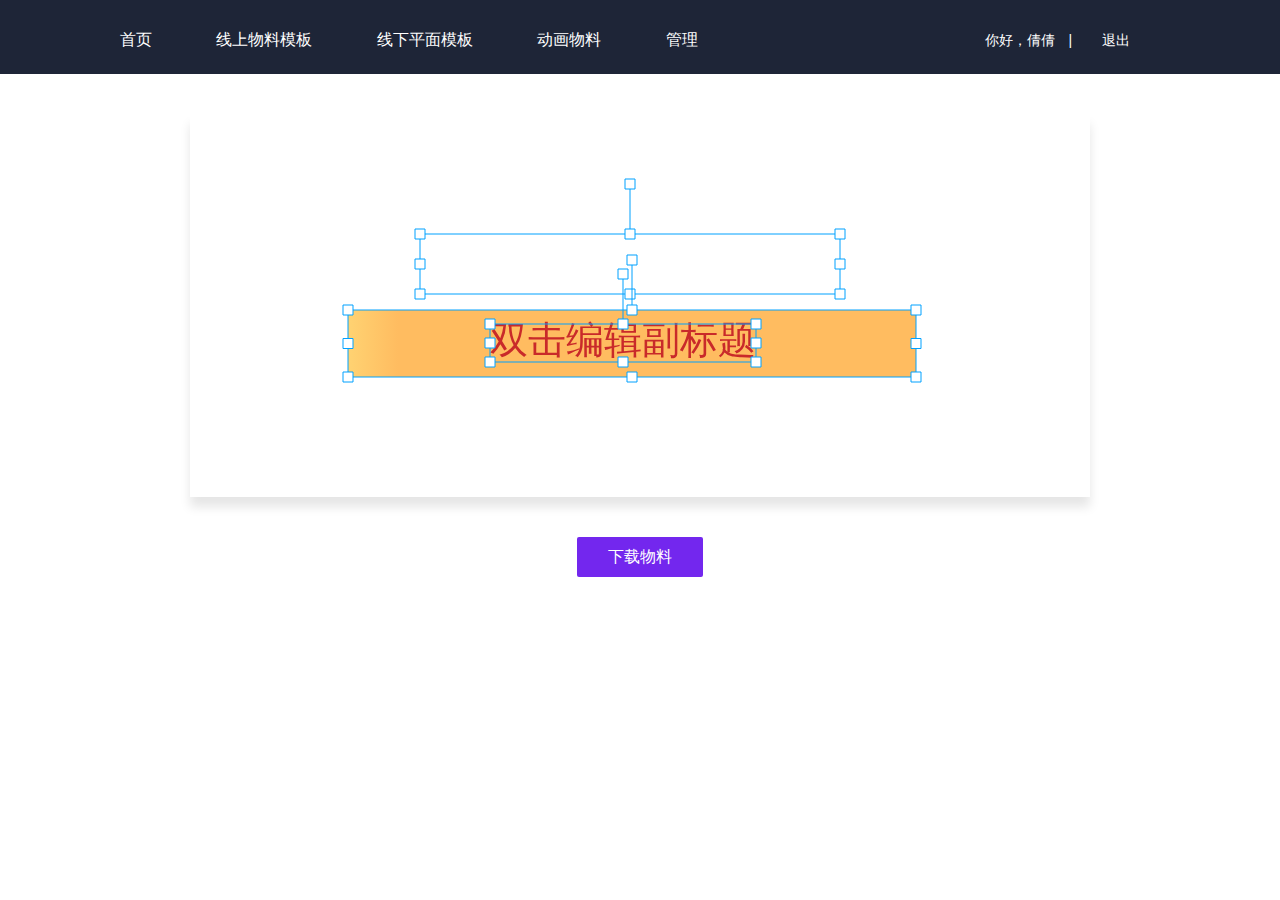
==== design.html @ 137e907a "dd" ====
<!DOCTYPE html>
<html lang="zh">
<head>
<meta charset="utf-8"> 
<link rel="stylesheet" type="text/css" href="style.css">
<title>WOUI智能物料设计平台</title>
<style>
      #container{
        width: 900px;
        height: 383px;
        background: #fff;
        margin: 0 auto;
        margin-top: 40px;
      }
      #save{
        background: #7327EE;
        width: 126px;
        height: 40px;
        border-radius: 2px;
        font-size: 16px;
        outline:none;
        border: 0px;
        color: #fff;
        cursor: pointer;
        margin: 0 auto;
        display: block;
        margin-top: 40px;
}
       #save:hover{
  background: #2B5EF9;
}
</style>
<script src="konva.js"></script>
<script src="http://apps.bdimg.com/libs/jquery/1.8.3/jquery.js"></script>
<script type="text/javascript">
window.onload=function(){
    var oHeader = document.getElementById('header-3');
    var oDiv=document.getElementById('div1');
	var aDiv=oDiv.getElementsByTagName('div');
	$(window).on('scroll', function() {
	        scroll()
	    });
 		var aA1 = oHeader.getElementsByTagName('a');
 		var aLi = oHeader.getElementsByTagName('li'); 		
 		for (var i = 0; i<aLi.length; i++) {            
            aLi[i].index=i;
		    aLi[i].onclick=function () {
				for (var i = 0; i<aLi.length; i++) {
	            aLi[i].className='';
				}
			    this.className='active';		  
	    };
 	};

}
</script>
</head>
<body style="overflow:hidden">
<div id="header-3">
	<div class="nav-left">
		<ul>
			<li><a href="index.html">首页</a></li>
			<li><a href="javascript:;">线上物料模板</a></li>
			<li><a href="javascript:;">线下平面模板</a></li>
			<li><a href="javascript:;">动画物料</a></li>
			<li><a href="javascript:;">管理</a></li>
		</ul>
	</div>
	<div class="nav-right">
		<ul>
			<li>你好，<span>倩倩</span></li>
			<li>|<a class="exit" href="javascript:;">退出
              <i class="c-icon"></i>
			</a></li>
		</ul>
	</div>
</div>
<div id="container" onmousewheel="return zoomImg(this)">	</div>
<div id="buttons"><button id="save">下载物料</button></div>
<div id="footer-2">
	<div id="copyright"></div>
	<div id="fri-link"><img src=""></div>
</div>

<script src="drawtext.js"></script>
<script>    
 //   js代码       
 function zoomImg(obj){          
  // 一开始默认是100%         
   let zoom = parseInt(obj.style.zoom, 10) || 100;       
     // 滚轮滚一下wheelDelta的值增加或减少120         
   zoom += event.wheelDelta/12;      
      if(zoom>0)    {          
   obj.style.zoom = zoom + '%';  
    }    
      return false;      
  }
</script>
<script>
      
      //创建一个舞台
      var stage = new Konva.Stage({
        container: 'container', //获取div元素的ID
        width: 900,
        height: 383,
     
      });

       var GUIDELINE_OFFSET = 3;
      
      //创建一个层
      var layer = new Konva.Layer();
      var group1 = new Konva.Group();
      layer.add(group1);




      // main API:
      var imageObj = new Image();
      imageObj.onload = function() {
        var yoda = new Konva.Image({
          x: 0,
          y: 0,
          image: imageObj,
          width: 900,
          height: 383,
          crossOrigin:"anonymous",
        });
        
        
        // add the shape to the layer
        group1.add(yoda);
        layer.batchDraw();
        yoda.zIndex(0);


      };
      
      imageObj.src = 'img/iii.png'; 



     

      
      //创建一个文本
      var textNode = new Konva.Text({
        text: '双击编辑主标题',
        x: 230,
        y: 120,
        fontSize: 60,
        fill: '#fff',
        align:'center',
        verticalAlign:'middle',
        draggable: true,
        name: 'object'

      });

      var textNode2 = new Konva.Text({
        text: '双击编辑副标题',
        x: 300,
        y: 210,
        fontSize: 38,
        fill: '#C92A2A',
        align:'center',
        verticalAlign:'middle',
        draggable: true,
        name: 'object'

      });

      group1.add(textNode);
      layer.add(textNode2);
      //矩形
      var rect1 = new Konva.Rect({
        x: 158,
        y: 196,
        width: 568,
        height: 67,
        fillLinearGradientStartPoint: { x: -50, y: 0 },
        fillLinearGradientEndPoint: { x: 50, y: 0 },
        fillLinearGradientColorStops: [0, '#FFE984', 1, '#FFBC60'],
        draggable: true,
        name: 'object'
      });

      group1.add(rect1);



      stage.add(layer); //把层添加到舞台

      var tr = new Konva.Transformer({
        node: textNode,

        keepRatio: true,
        // set minimum width of text
        boundBoxFunc: function(oldBox, newBox) {
          newBox.width = Math.max(30, newBox.width);
          return newBox;
        }
      });
        
        var tr2 = new Konva.Transformer({
        node: textNode2,

        keepRatio: true,
        // set minimum width of text
        boundBoxFunc: function(oldBox, newBox) {
          newBox.width = Math.max(30, newBox.width);
          return newBox;
        }
      });

   
      layer.add(tr);
      layer.add(tr2);

      textNode.on('mousedown', function() {
        tr.show();
      });
      layer.draw();
      textNode2.on('mousedown', function() {
        tr2.show();
      });
      layer.draw();

       stage.on('click', function() {
        tr.hide();
        tr2.hide();
        tr3.hide();
      });
      layer.draw();

      var tr3 = new Konva.Transformer({
        node: rect1,
        centeredScaling: false
      });
      layer.add(tr3);
      

      rect1.on('mousedown', function() {
        tr3.show();
      });
      layer.draw();
      rect1.on('mouseout', function() {
        tr3.hide();
      });
      


      //画出所有
      layer.draw();















      textNode.on('dblclick', () => {
        // hide text node and transformer:
        textNode.hide();
        tr.show();
        layer.draw();

        // create textarea over canvas with absolute position
        // first we need to find position for textarea
        // how to find it?

        // at first lets find position of text node relative to the stage:
        var textPosition = textNode.absolutePosition();

        // then lets find position of stage container on the page:
        var stageBox = stage.container().getBoundingClientRect();

        // so position of textarea will be the sum of positions above:
        var areaPosition = {
          x: stageBox.left + textPosition.x,
          y: stageBox.top + textPosition.y
        };



        // create textarea and style it
        var textarea = document.createElement('textarea');
        document.body.appendChild(textarea);

        // apply many styles to match text on canvas as close as possible
        // remember that text rendering on canvas and on the textarea can be different
        // and sometimes it is hard to make it 100% the same. But we will try...
        textarea.value = textNode.text();
        textarea.style.position = 'absolute';
        textarea.style.top = areaPosition.y + 'px';
        textarea.style.left = areaPosition.x + 'px';
        textarea.style.width = textNode.width() - textNode.padding() * 2 + 'px';
        textarea.style.height =
          textNode.height() - textNode.padding() * 2 + 5 + 'px';
        textarea.style.fontSize = textNode.fontSize() + 'px';
        textarea.style.border = 'none';
        textarea.style.padding = '0px';
        textarea.style.margin = '0px';
        textarea.style.overflow = 'hidden';
        textarea.style.background = 'none';
        textarea.style.outline = 'none';
        textarea.style.resize = 'none';
        textarea.style.lineHeight = textNode.lineHeight();
        textarea.style.fontFamily = textNode.fontFamily();
        textarea.style.transformOrigin = 'left top';
        textarea.style.textAlign = textNode.align();
        textarea.style.color = textNode.fill();
        rotation = textNode.rotation();
        var transform = '';
        if (rotation) {
          transform += 'rotateZ(' + rotation + 'deg)';
        }

        var px = 0;
        // also we need to slightly move textarea on firefox
        // because it jumps a bit
        var isFirefox =
          navigator.userAgent.toLowerCase().indexOf('firefox') > -1;
        if (isFirefox) {
          px += 2 + Math.round(textNode.fontSize() / 20);
        }
        transform += 'translateY(-' + px + 'px)';

        textarea.style.transform = transform;

        // reset height
        textarea.style.height = 'auto';
        // after browsers resized it we can set actual value
        textarea.style.height = textarea.scrollHeight + 3 + 'px';

        textarea.focus();

        function removeTextarea() {
          textarea.parentNode.removeChild(textarea);
          window.removeEventListener('click', handleOutsideClick);
          textNode.show();
          tr.hide();
          tr.forceUpdate();
          layer.draw();
        }

        function setTextareaWidth(newWidth) {
          if (!newWidth) {
            // set width for placeholder
            newWidth = textNode.placeholder.length * textNode.fontSize();
          }
          // some extra fixes on different browsers
          var isSafari = /^((?!chrome|android).)*safari/i.test(
            navigator.userAgent
          );
          var isFirefox =
            navigator.userAgent.toLowerCase().indexOf('firefox') > -1;
          if (isSafari || isFirefox) {
            newWidth = Math.ceil(newWidth);
          }

          var isEdge =
            document.documentMode || /Edge/.test(navigator.userAgent);
          if (isEdge) {
            newWidth += 1;
          }
          textarea.style.width = newWidth + 'px';
        }

        textarea.addEventListener('keydown', function(e) {
          // hide on enter
          // but don't hide on shift + enter
          if (e.keyCode === 13 && !e.shiftKey) {
            textNode.text(textarea.value);
            removeTextarea();
          }
          // on esc do not set value back to node
          if (e.keyCode === 27) {
            removeTextarea();
          }
        });

        textarea.addEventListener('keydown', function(e) {
          scale = textNode.getAbsoluteScale().x;
          setTextareaWidth(textNode.width() * scale);
          textarea.style.height = 'auto';
          textarea.style.height =
            textarea.scrollHeight + textNode.fontSize() + 'px';
        });

        function handleOutsideClick(e) {
          if (e.target !== textarea) {
            textNode.text(textarea.value);
            removeTextarea();
          }
        }
        setTimeout(() => {
          window.addEventListener('click', handleOutsideClick);
        });
      });

      



      textNode2.on('dblclick', () => {
        // hide text node and transformer:
        textNode2.hide();
        tr2.show();
        layer.draw();

        // create textarea over canvas with absolute position
        // first we need to find position for textarea
        // how to find it?

        // at first lets find position of text node relative to the stage:
        var textPosition = textNode2.absolutePosition();

        // then lets find position of stage container on the page:
        var stageBox = stage.container().getBoundingClientRect();

        // so position of textarea will be the sum of positions above:
        var areaPosition = {
          x: stageBox.left + textPosition.x,
          y: stageBox.top + textPosition.y
        };

        

        // create textarea and style it
        var textarea = document.createElement('textarea');
        document.body.appendChild(textarea);

        // apply many styles to match text on canvas as close as possible
        // remember that text rendering on canvas and on the textarea can be different
        // and sometimes it is hard to make it 100% the same. But we will try...
        textarea.value = textNode2.text();
        textarea.style.position = 'absolute';
        textarea.style.top = areaPosition.y + 'px';
        textarea.style.left = areaPosition.x + 'px';
        textarea.style.width = textNode2.width() - textNode2.padding() * 2 + 'px';
        textarea.style.height =
          textNode2.height() - textNode2.padding() * 2 + 5 + 'px';
        textarea.style.fontSize = textNode2.fontSize() + 'px';
        textarea.style.border = 'none';
        textarea.style.padding = '0px';
        textarea.style.margin = '0px';
        textarea.style.overflow = 'hidden';
        textarea.style.background = 'none';
        textarea.style.outline = 'none';
        textarea.style.resize = 'none';
        textarea.style.lineHeight = textNode2.lineHeight();
        textarea.style.fontFamily = textNode2.fontFamily();
        textarea.style.transformOrigin = 'left top';
        textarea.style.textAlign = textNode2.align();
        textarea.style.color = textNode2.fill();
        rotation = textNode2.rotation();
        var transform = '';
        if (rotation) {
          transform += 'rotateZ(' + rotation + 'deg)';
        }

        var px = 0;
        // also we need to slightly move textarea on firefox
        // because it jumps a bit
        var isFirefox =
          navigator.userAgent.toLowerCase().indexOf('firefox') > -1;
        if (isFirefox) {
          px += 2 + Math.round(textNode2.fontSize() / 20);
        }
        transform += 'translateY(-' + px + 'px)';

        textarea.style.transform = transform;

        // reset height
        textarea.style.height = 'auto';
        // after browsers resized it we can set actual value
        textarea.style.height = textarea.scrollHeight + 3 + 'px';

        textarea.focus();

        function removeTextarea() {
          textarea.parentNode.removeChild(textarea);
          window.removeEventListener('click', handleOutsideClick);
          textNode2.show();
          tr2.hide();
          tr2.forceUpdate();
          layer.draw();
        }

        function setTextareaWidth(newWidth) {
          if (!newWidth) {
            // set width for placeholder
            newWidth = textNode2.placeholder.length * textNode2.fontSize();
          }
          // some extra fixes on different browsers
          var isSafari = /^((?!chrome|android).)*safari/i.test(
            navigator.userAgent
          );
          var isFirefox =
            navigator.userAgent.toLowerCase().indexOf('firefox') > -1;
          if (isSafari || isFirefox) {
            newWidth = Math.ceil(newWidth);
          }

          var isEdge =
            document.documentMode || /Edge/.test(navigator.userAgent);
          if (isEdge) {
            newWidth += 1;
          }
          textarea.style.width = newWidth + 'px';
        }

        textarea.addEventListener('keydown', function(e) {
          // hide on enter
          // but don't hide on shift + enter
          if (e.keyCode === 13 && !e.shiftKey) {
            textNode2.text(textarea.value);
            removeTextarea();
          }
          // on esc do not set value back to node
          if (e.keyCode === 27) {
            removeTextarea();
          }
        });

        textarea.addEventListener('keydown', function(e) {
          scale = textNode2.getAbsoluteScale().x;
          setTextareaWidth(textNode2.width() * scale);
          textarea.style.height = 'auto';
          textarea.style.height =
            textarea.scrollHeight + textNode2.fontSize() + 'px';
        });

        function handleOutsideClick(e) {
          if (e.target !== textarea) {
            textNode2.text(textarea.value);
            removeTextarea();
          }
        }
        setTimeout(() => {
          window.addEventListener('click', handleOutsideClick);
        });
      });
      

            // add the layer to the stage
      stage.add(layer);

      // save stage as a json string
      var json = stage.toJSON();

      console.log(json);

    </script>


    <script type="text/javascript">

       function downloadURI(uri, name) {
        var link = document.createElement('a');
        link.download = name;
        link.href = uri;
        document.body.appendChild(link);
        link.click();
        document.body.removeChild(link);
        delete link;
      }

      document.getElementById('save').addEventListener(
        'click',
        function() {
          var dataURL = stage.toDataURL({ pixelRatio: 1 });
          downloadURI(dataURL, 'stage.png');
        },
        false
      );

       link.on('click', function(e) {
        // if click on empty area - remove all transformers
        if (e.target === stage) {
          stage.find('Transformer').destroy();
          layer.draw();
          return;
        }
        // do nothing if clicked NOT on our rectangles
        if (!e.target.hasName('rect')) {
          return;
        }
        // remove old transformers
        // TODO: we can skip it if current rect is already selected
        stage.find('Transformer').destroy();

        // create new transformer
        var tr = new Konva.Transformer();
        layer.add(tr);
        tr.attachTo(e.target);
        layer.draw();
      });


</script>
<script type="text/javascript">
  // were can we snap our objects?
      function getLineGuideStops(skipShape) {
        // we can snap to stage borders and the center of the stage
        var vertical = [0, stage.width() / 2, stage.width()];
        var horizontal = [0, stage.height() / 2, stage.height()];

        // and we snap over edges and center of each object on the canvas
        stage.find('.object').forEach(guideItem => {
          if (guideItem === skipShape) {
            return;
          }
          var box = guideItem.getClientRect();
          // and we can snap to all edges of shapes
          vertical.push([box.x, box.x + box.width, box.x + box.width / 2]);
          horizontal.push([box.y, box.y + box.height, box.y + box.height / 2]);
        });
        return {
          vertical: vertical.flat(),
          horizontal: horizontal.flat()
        };
      }

      // what points of the object will trigger to snapping?
      // it can be just center of the object
      // but we will enable all edges and center
      function getObjectSnappingEdges(node) {
        var box = node.getClientRect();
        return {
          vertical: [
            {
              guide: Math.round(box.x),
              offset: Math.round(node.x() - box.x),
              snap: 'start'
            },
            {
              guide: Math.round(box.x + box.width / 2),
              offset: Math.round(node.x() - box.x - box.width / 2),
              snap: 'center'
            },
            {
              guide: Math.round(box.x + box.width),
              offset: Math.round(node.x() - box.x - box.width),
              snap: 'end'
            }
          ],
          horizontal: [
            {
              guide: Math.round(box.y),
              offset: Math.round(node.y() - box.y),
              snap: 'start'
            },
            {
              guide: Math.round(box.y + box.height / 2),
              offset: Math.round(node.y() - box.y - box.height / 2),
              snap: 'center'
            },
            {
              guide: Math.round(box.y + box.height),
              offset: Math.round(node.y() - box.y - box.height),
              snap: 'end'
            }
          ]
        };
      }

      // find all snapping possibilities
      function getGuides(lineGuideStops, itemBounds) {
        var resultV = [];
        var resultH = [];

        lineGuideStops.vertical.forEach(lineGuide => {
          itemBounds.vertical.forEach(itemBound => {
            var diff = Math.abs(lineGuide - itemBound.guide);
            // if the distance between guild line and object snap point is close we can consider this for snapping
            if (diff < GUIDELINE_OFFSET) {
              resultV.push({
                lineGuide: lineGuide,
                diff: diff,
                snap: itemBound.snap,
                offset: itemBound.offset
              });
            }
          });
        });

        lineGuideStops.horizontal.forEach(lineGuide => {
          itemBounds.horizontal.forEach(itemBound => {
            var diff = Math.abs(lineGuide - itemBound.guide);
            if (diff < GUIDELINE_OFFSET) {
              resultH.push({
                lineGuide: lineGuide,
                diff: diff,
                snap: itemBound.snap,
                offset: itemBound.offset
              });
            }
          });
        });

        var guides = [];

        // find closest snap
        var minV = resultV.sort((a, b) => a.diff - b.diff)[0];
        var minH = resultH.sort((a, b) => a.diff - b.diff)[0];
        if (minV) {
          guides.push({
            lineGuide: minV.lineGuide,
            offset: minV.offset,
            orientation: 'V',
            snap: minV.snap
          });
        }
        if (minH) {
          guides.push({
            lineGuide: minH.lineGuide,
            offset: minH.offset,
            orientation: 'H',
            snap: minH.snap
          });
        }
        return guides;
      }

      function drawGuides(guides) {
        guides.forEach(lg => {
          if (lg.orientation === 'H') {
            var line = new Konva.Line({
              points: [-6000, lg.lineGuide, 6000, lg.lineGuide],
              stroke: 'rgb(0, 161, 255)',
              strokeWidth: 1,
              name: 'guid-line',
              dash: [4, 6]
            });
            layer.add(line);
            layer.batchDraw();
          } else if (lg.orientation === 'V') {
            var line = new Konva.Line({
              points: [lg.lineGuide, -6000, lg.lineGuide, 6000],
              stroke: 'rgb(0, 161, 255)',
              strokeWidth: 1,
              name: 'guid-line',
              dash: [4, 6]
            });
            layer.add(line);
            layer.batchDraw();
          }
        });
      }

      layer.on('dragmove', function(e) {
        // clear all previous lines on the screen
        layer.find('.guid-line').destroy();

        // find possible snapping lines
        var lineGuideStops = getLineGuideStops(e.target);
        // find snapping points of current object
        var itemBounds = getObjectSnappingEdges(e.target);

        // now find where can we snap current object
        var guides = getGuides(lineGuideStops, itemBounds);

        // do nothing of no snapping
        if (!guides.length) {
          return;
        }

        drawGuides(guides);

        // now force object position
        guides.forEach(lg => {
          switch (lg.snap) {
            case 'start': {
              switch (lg.orientation) {
                case 'V': {
                  e.target.x(lg.lineGuide + lg.offset);
                  break;
                }
                case 'H': {
                  e.target.y(lg.lineGuide + lg.offset);
                  break;
                }
              }
              break;
            }
            case 'center': {
              switch (lg.orientation) {
                case 'V': {
                  e.target.x(lg.lineGuide + lg.offset);
                  break;
                }
                case 'H': {
                  e.target.y(lg.lineGuide + lg.offset);
                  break;
                }
              }
              break;
            }
            case 'end': {
              switch (lg.orientation) {
                case 'V': {
                  e.target.x(lg.lineGuide + lg.offset);
                  break;
                }
                case 'H': {
                  e.target.y(lg.lineGuide + lg.offset);
                  break;
                }
              }
              break;
            }
          }
        });
      });

      layer.on('dragend', function(e) {
        // clear all previous lines on the screen
        layer.find('.guid-line').destroy();
        layer.batchDraw();
      });

      layer.draw();



</script>
</body>

</html>
---- style.css ----
*{padding: 0;margin: 0; transition: .3s ease}
body{font-family: Avenir, -apple-system, BlinkMacSystemFont, 'Segoe UI', 'PingFang SC', 'Hiragino Sans GB', 'Microsoft YaHei', 'Helvetica Neue', Helvetica, Arial, sans-serif, 'Apple Color Emoji', 'Segoe UI Emoji', 'Segoe UI Symbol', sans-serif}
ul,li {list-style:none;display: inline-block;line-height: 80px}
a{ text-decoration:none} 
#header{
	height: 74px;
	width: 100%;
	position: fixed;
	top: 0;
	z-index: 999;
	transition: .3s ease;
	animation-name: fadeIn;
    animation-duration: 1.7s;
    animation-fill-mode: both;
    transition-timing-function:ease-out; 
}
#header-2{
	height: 74px;
	width: 100%;
	position: fixed;
	top: 0;
	z-index: 999;
    background: #1E2537;
    color: #fff;
}
#header-3{
	height: 74px;
	width: 100%;
	top: 0;
	z-index: 999;
    background: #1E2537;
    color: #fff;
}
#container-2{
	margin-top: 98px;
}
#div1{
	width: 100%;
	height: 66px;
	
}
#div1 div{
	margin-top: 50px;
	margin-bottom: 100px;
}
#div1 div img{
	display: block;
	width: 1250px;
	text-align:center;
    margin:0 auto;
}
#div1 input{
	outline: none;
	border: none;
	font-size: 16px;
	padding: 20px 40px;
	color: #999999;
	cursor:pointer;
	background: #fff;
}
#div1 input:hover{
    color: #FF780A;
}
.ipt{
	display: block;
	width: 1200px;
	text-align:center;
    margin:0 auto;
}
#div1 .active{

	border-bottom: 4px solid #FF780A;
	box-sizing:border-box; 
	-webkit-box-sizing:border-box; 
	color: #FF780A;
	
	
}

#header ul li a{
	color: #ACACAC;
    padding: 0 30px;
}
#header-2 ul li a,#header-3 ul li a{
	color: #fff;
    padding: 0 30px;
}
#header ul li.active a{
	color: #ff780a;
}
#header ul li a:hover{
	color: #ff780a;
}
#header-2 ul li a:hover,#header-3 ul li a:hover{
	color: #ff780a;
}
#header-2 ul li.active:after #header-3 ul li.active:after {
    width: 100px;
    background: #ff780a;
}
.nav-left{
	float: left;
    font-size: 16px;
    margin-left: 90px;
}
.nav-left img {
	width: 90px;
	margin-top: 16px;
	float: left;
	margin-right: 30px;
}
.nav-left img.cc {
	width: 80px;
	margin-top: 22px;
	float: left;
	margin-right: 30px;
}
.nav-left li:after{
    content: '';
    display: block;
    margin: auto;
    height: 4px;
    width: 0px;
    margin-top: -10px;
    transition: width .5s ease, background-color .5s ease;

}
.nav-right{
	float: right;
    font-size: 14px;
    margin-right: 90px;
    color: #fff;
}
.nav-right li{
	margin-right: 10px
}
.nav-left li:hover:after,#header ul li.active:after{
	width: 70px;
    background: #ff780a;
}
.content-left{
	margin-top: 240px;
	margin-left: 100px;
	animation-name: fadeInLeft;
    animation-duration: 1.5s;
    animation-fill-mode: both;
    transition-timing-function:ease-out; 
}
.flow1{
	animation-name: fadeInLeft;
    animation-duration: 1.5s;
    animation-delay:0.5s;
    animation-fill-mode: both;
    transition-timing-function:ease-out;
}
.flow2{
	animation-name: fadeInLeft;
    animation-duration: 1.5s;
    animation-delay:1s;
    animation-fill-mode: both;
    transition-timing-function:ease-out;
}
.flow3{
	animation-name: fadeInLeft;
    animation-duration: 1.5s;
    animation-fill-mode: both;
    animation-delay:1.5s;
    transition-timing-function:ease-out;
}
.content-right{
      position: absolute;
      top: 0;
      right: 0;
	z-index: -999;
	 align-items: center;
      justify-content: center;
      width: 55%;
      height: 800px;
	animation-name: fadeIn;
	transition-delay:2s;
    animation-duration: .3s;
    animation-fill-mode: both;
    transition-timing-function:ease-out; 

}
.content-right img {
	position: absolute;
    max-width: 100%;
    max-height: 100%;

}
.eimg-1-size{

}
.content-right .eimg-1-size img.eimg-1 {
	width: 68px;
    height: 72px;
    position: relative;
    top: 130px;
    left: 160px;
    animation: Updown 1.5s infinite alternate;
}
.eimg-2{
	width: 50px;
    height: 64px;
    position: relative;
    top: 60px;
    left: 300px;
    animation: Updown 1.2s infinite alternate;
}
.eimg-3{
	width: 39px;
    height: 34px;
    position: relative;
    top: 240px;
    right: 0;
    margin-right: 18%;
    animation: Updown 1s infinite alternate;
}
.content-middle{
	display: inline-block;
	margin-left: 30px;
	margin-top: 240px;
}

.content-left img{
	width: 155px;
	margin-bottom: 50px;
}
.content-left div.text1{
	font-size: 40px;
	font-weight: normal;
	margin-bottom: 16px;
	line-height: 1
}
.content-left div.text2{
	font-size: 16px;
	color: #969696;
	line-height: 1;
	margin-bottom: 40px
}
.content-left input{
	width: 148px;
	height: 48px;
	background: #FF780A;
	border-radius: 2px;
	border: 0px;
	color: #fff;
	font-size: 18px;
	outline:none;
}
.content-left input:hover{
	background: #FF8F0F;

}

#header ul li a.exit{
	color: #fff;
	padding: 0 12px
}
.c-icon{
	display: inline-block;
	background: url(img/exit.png) no-repeat;
	background-size: contain;
	width: 16px;
	height: 14px;
	margin-bottom: -2px;
}
.content-middle .div1{
	font-size: 22px;
	line-height: 1;
	float: left;
	margin: 70px 80px;
}
.content-middle .div1 p{
	font-size: 14px;
	color: #969696;
	width: 280px;
	text-align:left;
	margin-top: 30px;
	line-height: 22px;
}
.content-middle img{
	width: 100px;
	margin-bottom: 40px;
}
#footer{
	width: 100%;
	height: 50px;
}

#copyright{
	color: #969696;
	font-size: 12px;
	margin-left: 100px;
	margin-top: 100px;
}
@keyframes fadeInLeft {
  from {
    opacity: 0;
    transform: translate3d(-10%, 0, 0);
  }

  to {
    opacity: 1;
    transform: none;
  }
}
@keyframes fadeIn {
  from {
    opacity: 0;
    transform: translate2d(-10%, 0);
  }

  to {
    opacity: 1;
    transform: none;
  }
}
@keyframes Updown {
  from{transform:translate(0,0)}
to{transform:translate(0,10px)}
}
.mianbaoxie{
	margin-top: 30px;
    padding-left: 90px;
}
.mianbaoxie span{
	color: #999;
	font-size: 14px;
}
.mianbaoxie span:hover{
	color: #666;
	cursor: pointer;
}
.c-icon2{
	display: inline-block;
    background: url(img/c-icon2.png) no-repeat;
    background-size: contain;
    width: 8px;
    height: 10px;
    margin-bottom: -1px;
    margin-right: 10px;
}
.imgwindow{
	padding-top: 80px;
	width: 1200px;
	text-align: center;
	margin: 0 auto;
}
.imgwindow img{
	width: 648px;
	float: left;
}
.imginfo{
    margin-left: 68px;
    display: inline-block;
}
.imginfo div{
    font-size: 20px;
    line-height: 1;
}
.imginfo p{
    font-size: 18px;
    line-height: 1;
    margin-top: 16px;
    margin-bottom: 36px;
}
.doublebtn input{
    width: 126px;
	height: 40px;
	border-radius: 2px;
	font-size: 18px;
	outline:none;
}
.doublebtn input.doublebtn-1{
	background: #7327EE;
	border: 0px;
	color: #fff;
	cursor: pointer;
}
.doublebtn input.doublebtn-2{
	background: #fff;
	border: 1px solid #7327EE;
	color: #7327EE;
	margin-left: 20px;
}
.doublebtn input.doublebtn-1:hover{
	background: #2B5EF9;
}
.doublebtn input.doublebtn-2:hover{
	border: 1px solid #2B5EF9;
	color: #2B5EF9;
}
.detail-img,.detail-img img{
	width: 1200px;
	text-align: center;
	margin: 0 auto;
	margin-top: 60px;
	margin-bottom: 400px;
}
#container{
    width: 900px;
    height: 383px;
    margin: 0 auto;
    box-shadow: 0px 10px 10px rgba(0,0,0,0.1);
}
.wrapper{
	position: relative;
	display: block;
	width: 1244px;
	margin: 0 auto
}
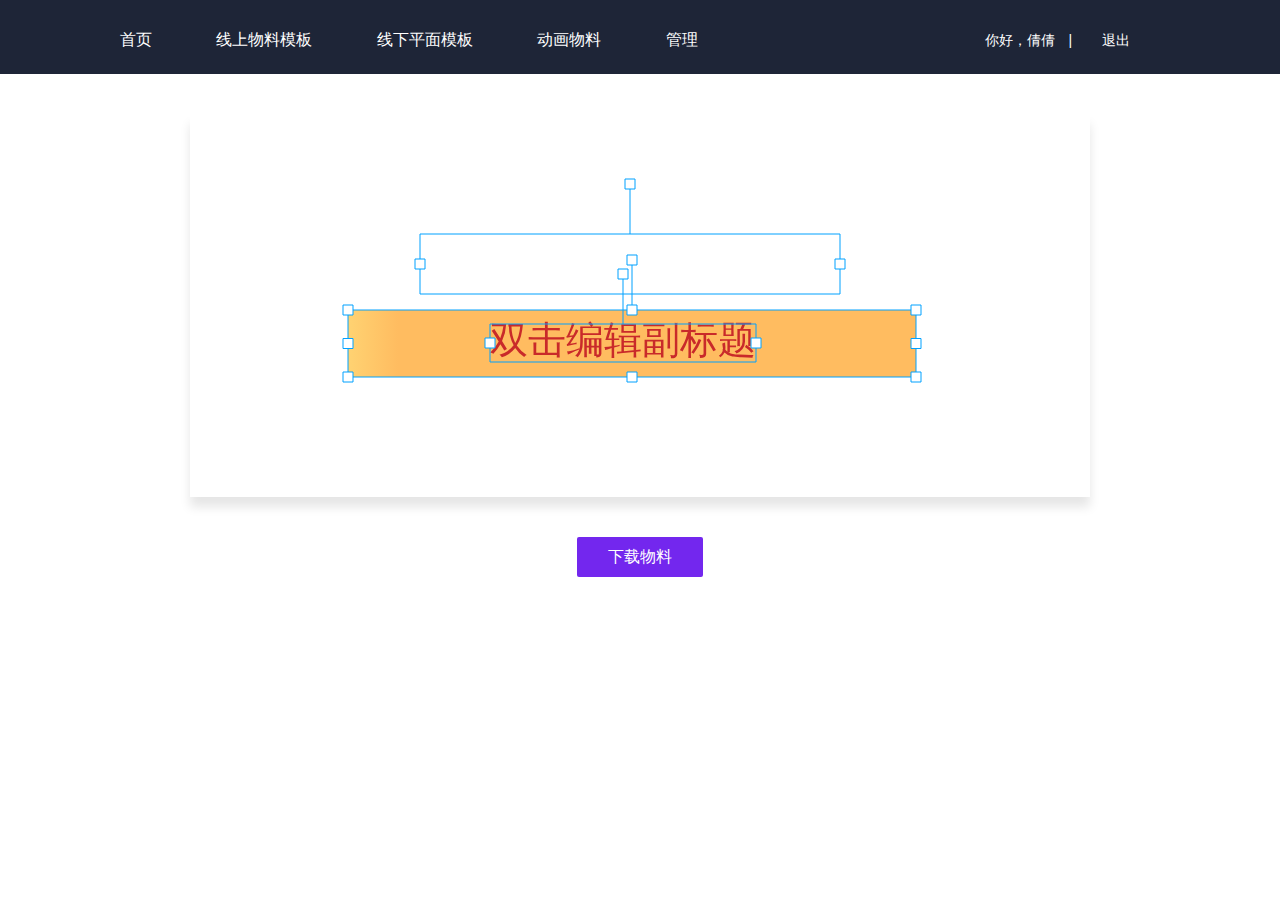
==== commit be402ae4: "Update design.html" ====
--- a/design.html
+++ b/design.html
@@ -106,7 +106,7 @@
      
       });
 
-       var GUIDELINE_OFFSET = 3;
+       var GUIDELINE_OFFSET = 5;
       
       //创建一个层
       var layer = new Konva.Layer();
@@ -136,7 +136,6 @@
 
 
       };
-      
       imageObj.src = 'img/iii.png'; 
 
 
@@ -187,52 +186,50 @@
       });
 
       group1.add(rect1);
-
-
-
       stage.add(layer); //把层添加到舞台
+
+
 
       var tr = new Konva.Transformer({
         node: textNode,
-
-        keepRatio: true,
+        enabledAnchors: ['middle-left', 'middle-right'],
         // set minimum width of text
         boundBoxFunc: function(oldBox, newBox) {
           newBox.width = Math.max(30, newBox.width);
           return newBox;
         }
       });
-        
+
+      textNode.on('transform', function() {
+        // reset scale, so only with is changing by transformer
+        textNode.setAttrs({
+          width: textNode.width() * textNode.scaleX(),
+          scaleX: 1
+        });
+      });
+
+    
         var tr2 = new Konva.Transformer({
         node: textNode2,
-
-        keepRatio: true,
+        enabledAnchors: ['middle-left', 'middle-right'],
         // set minimum width of text
         boundBoxFunc: function(oldBox, newBox) {
           newBox.width = Math.max(30, newBox.width);
           return newBox;
         }
       });
-
+        textNode2.on('transform', function() {
+        // reset scale, so only with is changing by transformer
+        textNode2.setAttrs({
+          width: textNode2.width() * textNode2.scaleX(),
+          scaleX: 1
+        });
+      });
    
       layer.add(tr);
       layer.add(tr2);
 
-      textNode.on('mousedown', function() {
-        tr.show();
-      });
-      layer.draw();
-      textNode2.on('mousedown', function() {
-        tr2.show();
-      });
-      layer.draw();
-
-       stage.on('click', function() {
-        tr.hide();
-        tr2.hide();
-        tr3.hide();
-      });
-      layer.draw();
+ 
 
       var tr3 = new Konva.Transformer({
         node: rect1,
@@ -241,15 +238,36 @@
       layer.add(tr3);
       
 
-      rect1.on('mousedown', function() {
-        tr3.show();
-      });
-      layer.draw();
-      rect1.on('mouseout', function() {
-        tr3.hide();
-      });
-      
-
+       /*stage.on('click mousedown', function(e) {
+        // if click on empty area - remove all transformers
+        if (e.target === stage) {
+          stage.find('Transformer').hide();
+          layer.draw();
+          return;
+        }
+        // do nothing if clicked NOT on our rectangles
+        if (!e.target.hasName('object')) {
+          return;
+        }
+        // remove old transformers
+        // TODO: we can skip it if current rect is already selected
+        stage.find('Transformer').hide();
+
+        // create new transformer
+        var tr = new Konva.Transformer();
+        layer.add(tr);
+        tr.attachTo(e.target);
+        layer.draw();
+        var tr2 = new Konva.Transformer();
+        layer.add(tr2);
+        tr2.attachTo(e.target);
+        layer.draw();
+        var tr3 = new Konva.Transformer();
+        layer.add(tr3);
+        tr3.attachTo(e.target);
+        layer.draw();
+      });
+      stage.fire('click');*/
 
       //画出所有
       layer.draw();
@@ -271,7 +289,7 @@
       textNode.on('dblclick', () => {
         // hide text node and transformer:
         textNode.hide();
-        tr.show();
+        tr.hide();
         layer.draw();
 
         // create textarea over canvas with absolute position
@@ -289,8 +307,6 @@
           x: stageBox.left + textPosition.x,
           y: stageBox.top + textPosition.y
         };
-
-
 
         // create textarea and style it
         var textarea = document.createElement('textarea');
@@ -348,7 +364,7 @@
           textarea.parentNode.removeChild(textarea);
           window.removeEventListener('click', handleOutsideClick);
           textNode.show();
-          tr.hide();
+          tr.show();
           tr.forceUpdate();
           layer.draw();
         }
@@ -415,7 +431,7 @@
       textNode2.on('dblclick', () => {
         // hide text node and transformer:
         textNode2.hide();
-        tr2.show();
+        tr2.hide();
         layer.draw();
 
         // create textarea over canvas with absolute position
@@ -433,8 +449,6 @@
           x: stageBox.left + textPosition.x,
           y: stageBox.top + textPosition.y
         };
-
-        
 
         // create textarea and style it
         var textarea = document.createElement('textarea');
@@ -492,7 +506,7 @@
           textarea.parentNode.removeChild(textarea);
           window.removeEventListener('click', handleOutsideClick);
           textNode2.show();
-          tr2.hide();
+          tr2.show();
           tr2.forceUpdate();
           layer.draw();
         }
@@ -579,39 +593,39 @@
       document.getElementById('save').addEventListener(
         'click',
         function() {
+
+          stage.find('Transformer').hide();
+          layer.draw();
+          
+
+          // create new transformer
+          
           var dataURL = stage.toDataURL({ pixelRatio: 1 });
           downloadURI(dataURL, 'stage.png');
+          
         },
         false
       );
-
-       link.on('click', function(e) {
-        // if click on empty area - remove all transformers
-        if (e.target === stage) {
-          stage.find('Transformer').destroy();
-          layer.draw();
-          return;
-        }
-        // do nothing if clicked NOT on our rectangles
-        if (!e.target.hasName('rect')) {
-          return;
-        }
-        // remove old transformers
-        // TODO: we can skip it if current rect is already selected
-        stage.find('Transformer').destroy();
-
-        // create new transformer
-        var tr = new Konva.Transformer();
-        layer.add(tr);
-        tr.attachTo(e.target);
+       
+       stage.on('click', function() {
+        stage.find('Transformer').show();
         layer.draw();
       });
-
-
-</script>
-<script type="text/javascript">
-  // were can we snap our objects?
-      function getLineGuideStops(skipShape) {
+       
+
+
+
+
+
+
+
+
+
+
+
+
+
+ function getLineGuideStops(skipShape) {
         // we can snap to stage borders and the center of the stage
         var vertical = [0, stage.width() / 2, stage.width()];
         var horizontal = [0, stage.height() / 2, stage.height()];
